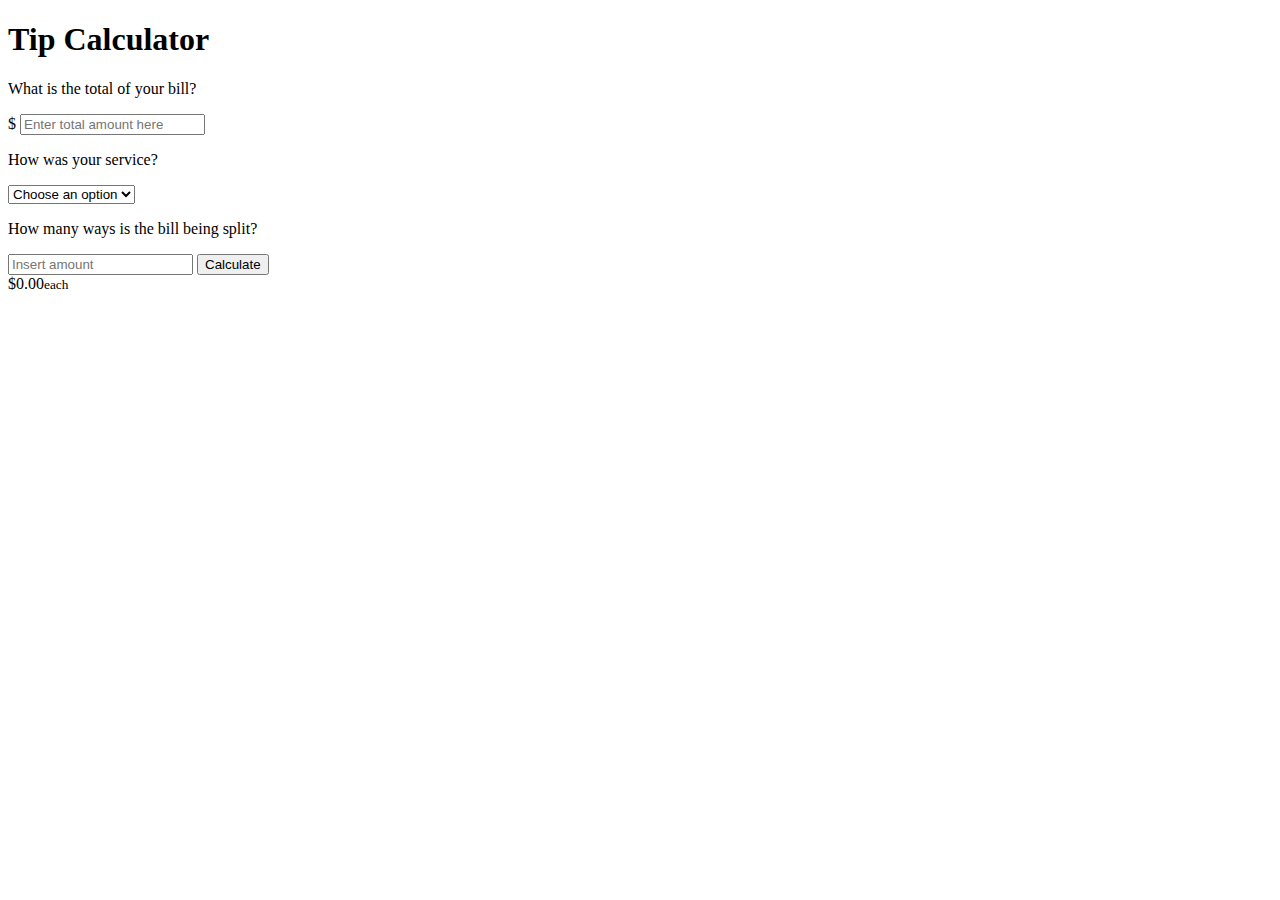
==== index.html @ dd408f1a "forgot that for GH Pages to work, the HTML needs to be in the root of the project." ====
<!DOCTYPE html>
<html lang="en">

<head>
    <meta charset="UTF-8">
    <meta name="viewport" content="width=device-width, initial-scale=1.0">
    <link rel="stylesheet" href="../CSS/index.css">
    </link>
    <title>Tip Calculator</title>
</head>

<body>
    <!-- BEGINNING OF CONTAINER -->
    <div id="container">
        <!-- BEGINNING OF CALCULATOR -->
        <h1>Tip Calculator</h1>
        <div id="calculator">

            <form>
                <p>What is the total of your bill?</p>
                $ <input id="amount" type="text" placeholder="Enter total amount here"></input>

                <p>How was your service?</p>
                <select id="qualityOfService">
                    <!-- disabled attr stops this value from being chosen -->
                    <option disabled selected value="0"> Choose an option </option>
                    <option value="0.3">30% - Fantastic</option>
                    <option value="0.2">20% - Great</option>
                    <option value="0.15">15% - Good</option>
                    <option value="0.1">10% - Bad</option>
                    <option value="0.05">5% - Terrible</option>
                </select>
            </form>
            <p id="p">How many ways is the bill being split?</p>
            <input id="amountOfPeople" type="text" placeholder="Insert amount"></input>
            <button type="button" id="calculate">Calculate</button>
        </div>
        <div id="tip">$0.00<small id="each">each</small></div>
        <!-- ENDING OF CALCULATOR -->
    </div>
    <!-- ENDING OF CONTAINER -->
    <script src="../JS/tipcalculator.js"></script>
</body>

</html>
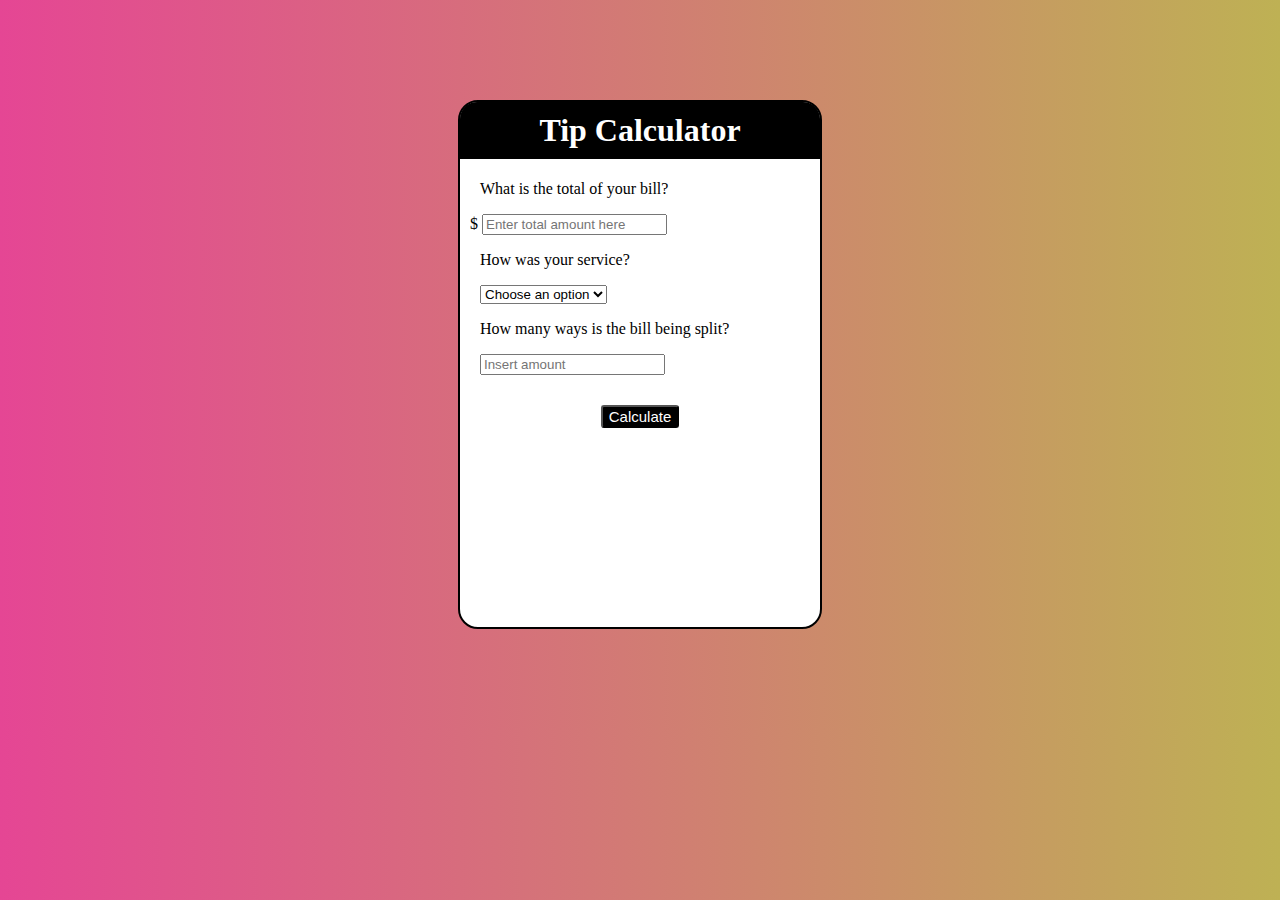
==== commit ee4d819b: "relinked the CSS" ====
--- a/index.html
+++ b/index.html
@@ -4,7 +4,7 @@
 <head>
     <meta charset="UTF-8">
     <meta name="viewport" content="width=device-width, initial-scale=1.0">
-    <link rel="stylesheet" href="../CSS/index.css">
+    <link rel="stylesheet" href="./Assets/CSS/index.css">
     </link>
     <title>Tip Calculator</title>
 </head>
--- a/Assets/CSS/index.css
+++ b/Assets/CSS/index.css
@@ -0,0 +1,82 @@
+body {
+    /* copied from a website that generates CSS */
+    background: #BEB154;
+    background: -webkit-linear-gradient(right, #BEB154, #E54694);
+    background: -moz-linear-gradient(right, #BEB154, #E54694);
+    background: linear-gradient(to left, #BEB154, #E54694);
+}
+
+#container {
+    border: solid black 2px;
+    border-radius: 20px;
+    background: white;
+    margin: 100px auto;
+    height: 525px;
+    width: 360px;
+}
+
+h1 {
+    background: black;
+    color: white;
+    padding: 10px;
+    text-align: center;
+    margin-top: 0;
+    border-top-left-radius: 17px;
+    border-top-right-radius: 17px;
+}
+
+p {
+    padding-left: 10px;
+}
+
+form {
+    padding-left: 10px;
+}
+
+select {
+    margin-left: 10px;
+}
+
+#amountOfPeople {
+    margin-left: 20px;
+}
+
+#tip {
+    display: none;
+}
+
+#each {
+    display: none;
+}
+
+#p {
+    margin-left: 10px;
+}
+
+button {
+    display: block;
+    margin: 30px auto;
+    border-radius: 3px;
+    border-color: black;
+    background: black;
+    color: white;
+    font-size: 15px;
+}
+
+button:hover {
+    background: gray;
+    color: black;
+    cursor: pointer;
+}
+
+#tip {
+    font-size: 40px;
+    font-weight: bold;
+    text-align: center;
+}
+
+#tip:before {
+    content: "Total Tip";
+    font-size: 30px;
+    display: block;
+}